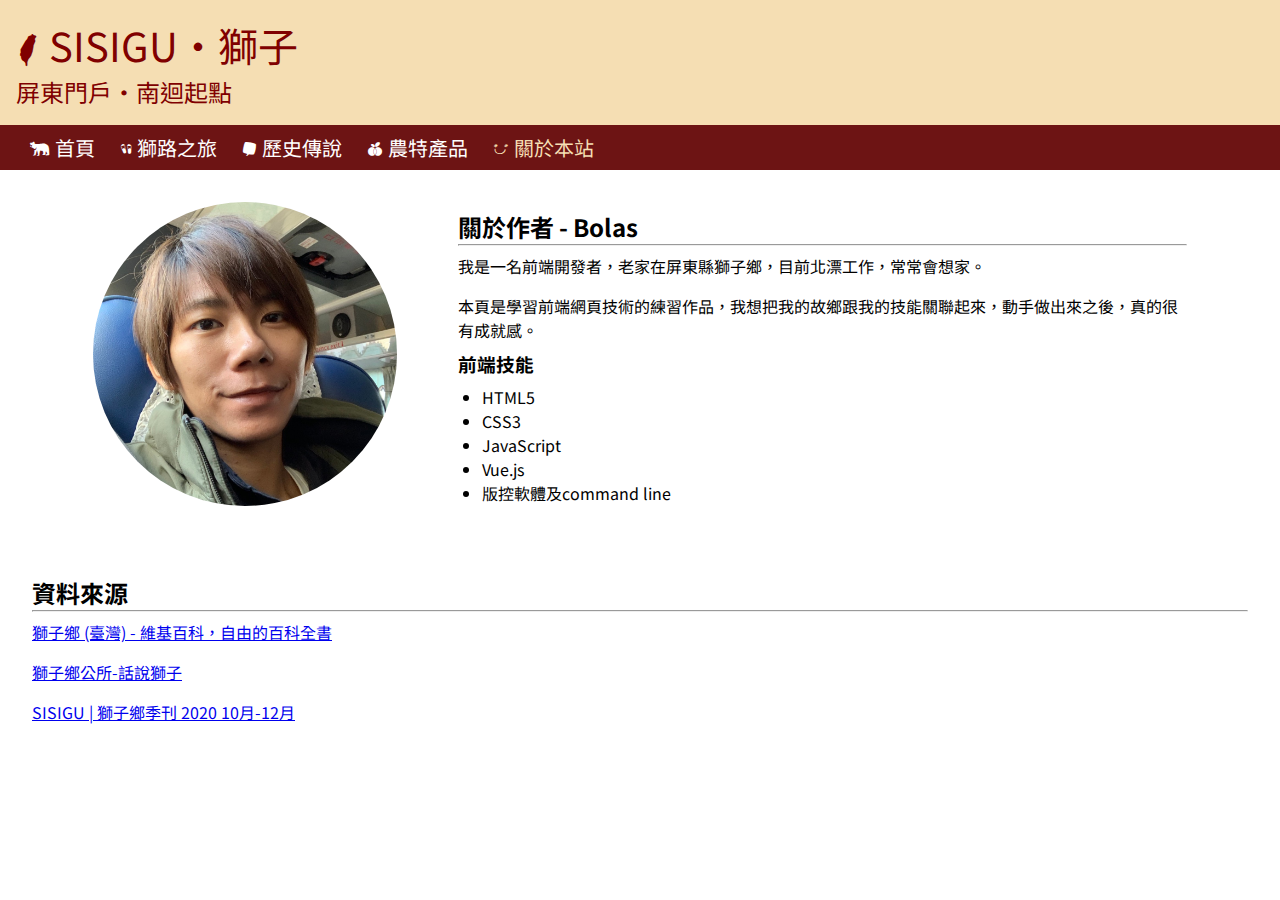
==== about.html @ d0d91b45 "first commit" ====
<!DOCTYPE html>
<html lang="zh-Hant">
<head>
  <meta charset="UTF-8">
  <meta http-equiv="X-UA-Compatible">
  <meta name="viewport" content="width=device-width, initial-scale=1.0">
  <title>關於本站&nbsp;|&nbsp;SISIGU‧獅子</title>
  <meta name="description" content="此網站介紹台灣過去70年的經濟發展與相關政策">
  <link rel="stylesheet" href="./twicon/twicon.css">
  <link rel="shortcut icon" href="./taiwanIcon.png" type="image/x-icon">
  <link rel="preconnect" href="https://fonts.googleapis.com">
  <link rel="preconnect" href="https://fonts.gstatic.com" crossorigin>
  <!-- google font setting -->
  <link href="https://fonts.googleapis.com/css2?family=Noto+Sans+TC&display=swap" rel="stylesheet">
  <link rel="stylesheet" href="./style.css">
</head>
<body>
  <header>
    <h1 class="headerTitle"><i class="twicon-main-island"></i>&nbsp;SISIGU‧獅子</h1>
    <h3 class="headerText">屏東門戶‧南迴起點</h3>
  </header>

  <nav>
    <ul>
      <li><a href="./index.html"><i class="twicon-black-bear"></i>&nbsp;首頁</a></li>
      <li><a href="./trip.html"><i class="twicon-slipper"></i>&nbsp;獅路之旅</a></li>
      <li><a href="./history.html"><i class="twicon-l-pixnet"></i>&nbsp;歷史傳說</a></li>
      <li><a href="./agriculture.html"><i class="twicon-l-wemo"></i>&nbsp;農特產品</a></li>
      <li><a class="active" href="./about.html"><i class="twicon-l-youbike"></i>&nbsp;關於本站</a></li>
    </ul>
  </nav>

  <main>
    <section class="container about">
      <div class="picture">
        <img src="./avatar.jpg" alt="">
      </div>
      <div class="text">
        <h2>關於作者 - Bolas</h2>
        <hr>
        <p>我是一名前端開發者，老家在屏東縣獅子鄉，目前北漂工作，常常會想家。</p>
        <p>本頁是學習前端網頁技術的練習作品，我想把我的故鄉跟我的技能關聯起來，動手做出來之後，真的很有成就感。</p>
        <div class="item">
          <h3>前端技能</h3>
          <ul>
            <li>HTML5</li>
            <li>CSS3</li>
            <li>JavaScript</li>
            <li>Vue.js</li>
            <li>版控軟體及command line</li>
          </ul>
        </div>
      </div>
    </section>
    <section class="container">
      <h2>資料來源</h2>
      <hr>
      <p><a href="https://zh.wikipedia.org/wiki/%E7%8D%85%E5%AD%90%E9%84%89_(%E5%8F%B0%E7%81%A3)">獅子鄉 (臺灣) - 維基百科，自由的百科全書</a></p>
      <p><a href="https://www.pthg.gov.tw/townszt/Content_List.aspx?n=A3BE7F08CFDDE2F5">獅子鄉公所-話說獅子</a></p>
      <p><a href="https://taiwantone.com/ebook/sisigu/#p=1">SISIGU | 獅子鄉季刊 2020 10月-12月</a></p>
    </section>
  </main>
</body>
</html>
---- twicon/twicon.css ----
/*!
* @package twicon
* @version 1.001
* @author twicon https://twicon.page
* @copyright Copyright (c) 2020 twicon
* @license - https://twicon.page/license/
*/
@font-face {
  font-family: twicon;
  font-weight: 400;
  font-style: Regular;
  src: url(twicon.woff2) format("woff2"),
    url(twicon.woff) format("woff");
}
[class*=" twicon-"],
[class^="twicon-"] {
  font-family: twicon !important;
  speak: none;
  font-style: normal;
  font-weight: 400;
  font-variant: normal;
  text-transform: none;
  white-space: nowrap;
  word-wrap: normal;
  direction: ltr;
  line-height: 1;
  -webkit-font-feature-settings: "liga";
  -webkit-font-smoothing: antialiased;
}

.twicon-td-flag:before {
  content: "\a000";
}
.twicon-roc-flag:before {
  content: "\a001";
}
.twicon-main-island:before {
  content: "\a002";
}
.twicon-penghu-islands:before {
  content: "\a003";
}
.twicon-kinmen-island:before {
  content: "\a004";
}
.twicon-green-island:before {
  content: "\a005";
}
.twicon-lamay-island:before {
  content: "\a006";
}
.twicon-gueishan-island:before {
  content: "\a007";
}
.twicon-orchid-island:before {
  content: "\a008";
}
.twicon-grave-sense:before {
  content: "\a009";
}
.twicon-cks-hall:before {
  content: "\a00a";
}
.twicon-gate-cks:before {
  content: "\a00b";
}
.twicon-president-office:before {
  content: "\a00c";
}
.twicon-taipei101:before {
  content: "\a00d";
}
.twicon-np-mus:before {
  content: "\a00e";
}
.twicon-shrine-tp:before {
  content: "\a00f";
}
.twicon-longshan-tmp:before {
  content: "\a010";
}
.twicon-sys-hall:before {
  content: "\a011";
}
.twicon-confucius-tmp:before {
  content: "\a012";
}
.twicon-xingtian-tmp:before {
  content: "\a013";
}
.twicon-nt-mus:before {
  content: "\a014";
}
.twicon-grand-hotel:before {
  content: "\a015";
}
.twicon-228-park:before {
  content: "\a016";
}
.twicon-san-domingo:before {
  content: "\a017";
}
.twicon-raohe-nm:before {
  content: "\a018";
}
.twicon-red-house:before {
  content: "\a019";
}
.twicon-beimen:before {
  content: "\a01a";
}
.twicon-xiaonanmen:before {
  content: "\a01b";
}
.twicon-taipei-stn:before {
  content: "\a01c";
}
.twicon-zeelandia:before {
  content: "\a01d";
}
.twicon-eg-castle:before {
  content: "\a01e";
}
.twicon-provintia:before {
  content: "\a01f";
}
.twicon-hy-statue:before {
  content: "\a020";
}
.twicon-85tower:before {
  content: "\a021";
}
.twicon-fb-stn:before {
  content: "\a022";
}
.twicon-dt-pagoda:before {
  content: "\a023";
}
.twicon-rosary-church:before {
  content: "\a024";
}
.twicon-longteng-brg:before {
  content: "\a025";
}
.twicon-ly-mus:before {
  content: "\a026";
}
.twicon-lovers-brg:before {
  content: "\a027";
}
.twicon-hotspring-mus:before {
  content: "\a028";
}
.twicon-tunghai-uni:before {
  content: "\a029";
}
.twicon-taichung-park:before {
  content: "\a02a";
}
.twicon-queens-head:before {
  content: "\a02b";
}
.twicon-ntc-theater:before {
  content: "\a02c";
}
.twicon-bagua:before {
  content: "\a02d";
}
.twicon-foguangshan:before {
  content: "\a02e";
}
.twicon-vase-rock:before {
  content: "\a02f";
}
.twicon-tropic-cancer:before {
  content: "\a030";
}
.twicon-fuguijiao-lh:before {
  content: "\a031";
}
.twicon-yuweng-lh:before {
  content: "\a032";
}
.twicon-eluanbi-lh:before {
  content: "\a033";
}
.twicon-kano-staue:before {
  content: "\a034";
}
.twicon-ershawan:before {
  content: "\a035";
}
.twicon-dahu-park:before {
  content: "\a036";
}
.twicon-balloon:before {
  content: "\a037";
}
.twicon-taiwan-rw:before {
  content: "\a038";
}
.twicon-taipei-mrt:before {
  content: "\a039";
}
.twicon-alishan-rw:before {
  content: "\a03a";
}
.twicon-high-speed-rail:before {
  content: "\a03b";
}
.twicon-gondola:before {
  content: "\a03c";
}
.twicon-youbike:before {
  content: "\a03d";
}
.twicon-yami-boat:before {
  content: "\a03e";
}
.twicon-dragon-boat:before {
  content: "\a03f";
}
.twicon-lantern1:before {
  content: "\a040";
}
.twicon-lantern2:before {
  content: "\a041";
}
.twicon-sky-lantern:before {
  content: "\a042";
}
.twicon-taiwanese-bag:before {
  content: "\a043";
}
.twicon-postbox1:before {
  content: "\a044";
}
.twicon-postbox2:before {
  content: "\a045";
}
.twicon-jug:before {
  content: "\a046";
}
.twicon-tea-pot:before {
  content: "\a047";
}
.twicon-tapioca:before {
  content: "\a048";
}
.twicon-beer:before {
  content: "\a049";
}
.twicon-apple-cider:before {
  content: "\a04a";
}
.twicon-couplets:before {
  content: "\a04b";
}
.twicon-fortune:before {
  content: "\a04c";
}
.twicon-electric-pot:before {
  content: "\a04d";
}
.twicon-slipper:before {
  content: "\a04e";
}
.twicon-flying-fish:before {
  content: "\a04f";
}
.twicon-black-bear:before {
  content: "\a050";
}
.twicon-trash:before {
  content: "\a052";
}
.twicon-recycling:before {
  content: "\a051";
}
.twicon-queue-box:before {
  content: "\a053";
}
.twicon-bicycle-lane:before {
  content: "\a054";
}
.twicon-red-man:before {
  content: "\a055";
}
.twicon-green-man:before {
  content: "\a056";
}
.twicon-l-nh-insurance:before {
  content: "\a057";
}
.twicon-l-pixnet:before {
  content: "\a058";
}
.twicon-l-17live:before {
  content: "\a059";
}
.twicon-l-wemo:before {
  content: "\a05a";
}
.twicon-l-dcard:before {
  content: "\a05b";
}
.twicon-l-easy-card:before {
  content: "\a05c";
}
.twicon-l-ipass:before {
  content: "\a05d";
}
.twicon-l-youbike:before {
  content: "\a05e";
}
.twicon-l-luxgen:before {
  content: "\a05f";
}
.twicon-l-post:before {
  content: "\a060";
}
.twicon-l-taiwan-rw:before {
  content: "\a061";
}
.twicon-l-taipei-mrt:before {
  content: "\a062";
}
.twicon-l-kaoxiong-mrt:before {
  content: "\a063";
}
.twicon-xs {
  font-size: 0.5em;
}
.twicon-sm {
  font-size: 0.75em;
}
.twicon-md {
  font-size: 1.25em;
}
.twicon-lg {
  font-size: 1.5em;
}
.twicon-1x {
  font-size: 1em;
}
.twicon-2x {
  font-size: 2em;
}
.twicon-3x {
  font-size: 3em;
}
.twicon-4x {
  font-size: 4em;
}
.twicon-5x {
  font-size: 5em;
}
.twicon-6x {
  font-size: 6em;
}
.twicon-7x {
  font-size: 7em;
}
.twicon-8x {
  font-size: 8em;
}
.twicon-9x {
  font-size: 9em;
}
.twicon-10x {
  font-size: 10em;
}
.twicon-fw {
  text-align: center;
  width: 1.25em;
}
.twicon-ul {
  list-style-type: none;
  padding-left: 0;
  margin-left: 0;
}
.twicon-ul > li {
  position: relative;
  line-height: 2em;
}
.twicon-ul > li .twicon {
  display: inline-block;
  vertical-align: middle;
}
.twicon-border {
  border: solid 0.08em #f1f1f1;
  border-radius: 0.1em;
  padding: 0.2em 0.25em 0.15em;
}
.twicon-pull-left {
  float: left;
}
.twicon-pull-right {
  float: right;
}
.twicon.twicon-pull-left {
  margin-right: 0.3em;
}
.twicon.twicon-pull-right {
  margin-left: 0.3em;
}
.twicon-spin {
  -webkit-animation: twicon-spin 2s infinite linear;
  animation: twicon-spin 2s infinite linear;
  display: inline-block;
}
.twicon-pulse {
  -webkit-animation: twicon-spin 1s infinite steps(8);
  animation: twicon-spin 1s infinite steps(8);
  display: inline-block;
}
@-webkit-keyframes twicon-spin {
  0% {
    -webkit-transform: rotate(0);
    transform: rotate(0);
  }
  100% {
    -webkit-transform: rotate(360deg);
    transform: rotate(360deg);
  }
}
@keyframes twicon-spin {
  0% {
    -webkit-transform: rotate(0);
    transform: rotate(0);
  }
  100% {
    -webkit-transform: rotate(360deg);
    transform: rotate(360deg);
  }
}
.twicon-rotate-90 {
  -webkit-transform: rotate(90deg);
  transform: rotate(90deg);
}
.twicon-rotate-180 {
  -webkit-transform: rotate(180deg);
  transform: rotate(180deg);
}
.twicon-rotate-270 {
  -webkit-transform: rotate(270deg);
  transform: rotate(270deg);
}
.twicon-flip-horizontal {
  -webkit-transform: scale(-1, 1);
  transform: scale(-1, 1);
}
.twicon-flip-vertical {
  -webkit-transform: scale(1, -1);
  transform: scale(1, -1);
}
.twicon-flip-horizontal.twicon-flip-vertical {
  -webkit-transform: scale(-1, -1);
  transform: scale(-1, -1);
}
:root .twicon-flip-horizontal,
:root .twicon-flip-vertical,
:root .twicon-rotate-180,
:root .twicon-rotate-270,
:root .twicon-rotate-90 {
  -webkit-filter: none;
  filter: none;
  display: inline-block;
}
.twicon-inverse {
  color: #fff;
}
.sr-only {
  border: 0;
  clip: rect(0, 0, 0, 0);
  height: 1px;
  margin: -1px;
  overflow: hidden;
  padding: 0;
  position: absolute;
  width: 1px;
}
.sr-only-focusable:active,
.sr-only-focusable:focus {
  clip: auto;
  height: auto;
  margin: 0;
  overflow: visible;
  position: static;
  width: auto;
}
/* NEW */
/* GLOBAL STYLES */

.main-nav {
  max-width: 1200px;
}

.navigation ul {
  background: #fff;
  list-style: none;
  margin: 0;
  padding: 0;
  display: flex;
}

.navigation li {
  flex: 3;
}

.navigation .user {
  flex: 1;
}


/* HEADER */

* {
  box-sizing: border-box;
}

body {
  margin: 0;
}

.header {
  overflow: hidden;
  padding: 16px 10px;
}

.header a {
  float: left;
  text-align: center;
  padding: 14px;
  text-decoration: none;
  font-size: 18px;
  line-height: 23px;
  border-radius: 4px;
  margin-right: 10px;
}

.header a.logo {
  font-size: 22px;
}

.header a:hover {
  background-color: #ddd;
}

.header a.active {
  background-color: rgb(110, 172, 125);
  color: white;
}

.header-right {
  float: right;
}

@media screen and (max-width: 550px) {
  .header a {
    padding: 8px;
    font-size: 12px;
    line-height: 15px;
    margin-right: 2px;
  }
  .header a.logo {
    font-size: 18px;
    font-weight: bold;
  }
}
---- style.css ----
* {
  padding: 0;
  margin: 0;
  box-sizing: border-box;
  font-family: 'Noto Sans TC', sans-serif;
}

h1,
h2,
h3,
h4,
h5,
h6 {
  font-weight: normal;
}

header {
  background-color: wheat;
  width: 100%;
  padding: 1rem;
  color: maroon;
}

nav {
  background-color: #6d1414;
}

nav ul {
  display: flex;
  padding-left: 1rem;
  list-style-type: none;
}

nav ul li {
  padding: 0.5rem 0.75rem;
}

nav ul li a {
  color: white;
  text-decoration: none;
  font-size: 1.25rem;
  transition: all .25s ease;
}

nav ul li a:hover{
  color: wheat;
}

.active{
  color: wheat;
}

.headerTitle {
  font-size: 2.5rem;
}

.headerText {
  font-size: 1.5rem;
}

main.index {
  width: 100%;
  display: flex;
}

section.left,
section.right {
  padding: 1.5rem;
}

section.right {
  display: flex;
  flex-direction: column;
  align-items: center;
}

section.right h4 {
  font-size: 1.25rem;
  text-align: center;
}

section.right p {
  margin: 1rem 0;
}

.container {
  padding: 2rem;
}

.container h2 {
  font-weight: bold;
}

.container p {
  padding: .5rem 0;
}

.container ol {
  padding-left: 1rem;
}

.festival {
  width:100%;
  display: flex;
  justify-content: space-between;
  align-items: flex-start;
}

.festival .item {
  width: 30%;
}

.agriculture {
  width: 100%;
  display: flex;
  justify-content: space-evenly;
}

.agriculture .picture img {
  width: 100%;
}

.agriculture .picture {
  width: 25%;
}

.agriculture .text {
  width: 60%;
}

.about {
  width: 100%;
  display: flex;
  justify-content: space-evenly;
  align-items: center;
}

.about .picture img {
  width: 100%;
  border-radius: 50%;
}

.about .picture {
  width: 25%;
}

.about .text {
  width: 60%;
}

.about .item ul {
  padding-left: 1.5rem;
  margin-top: .5rem;
}
.about .item h3 {
  font-weight: bold;
}
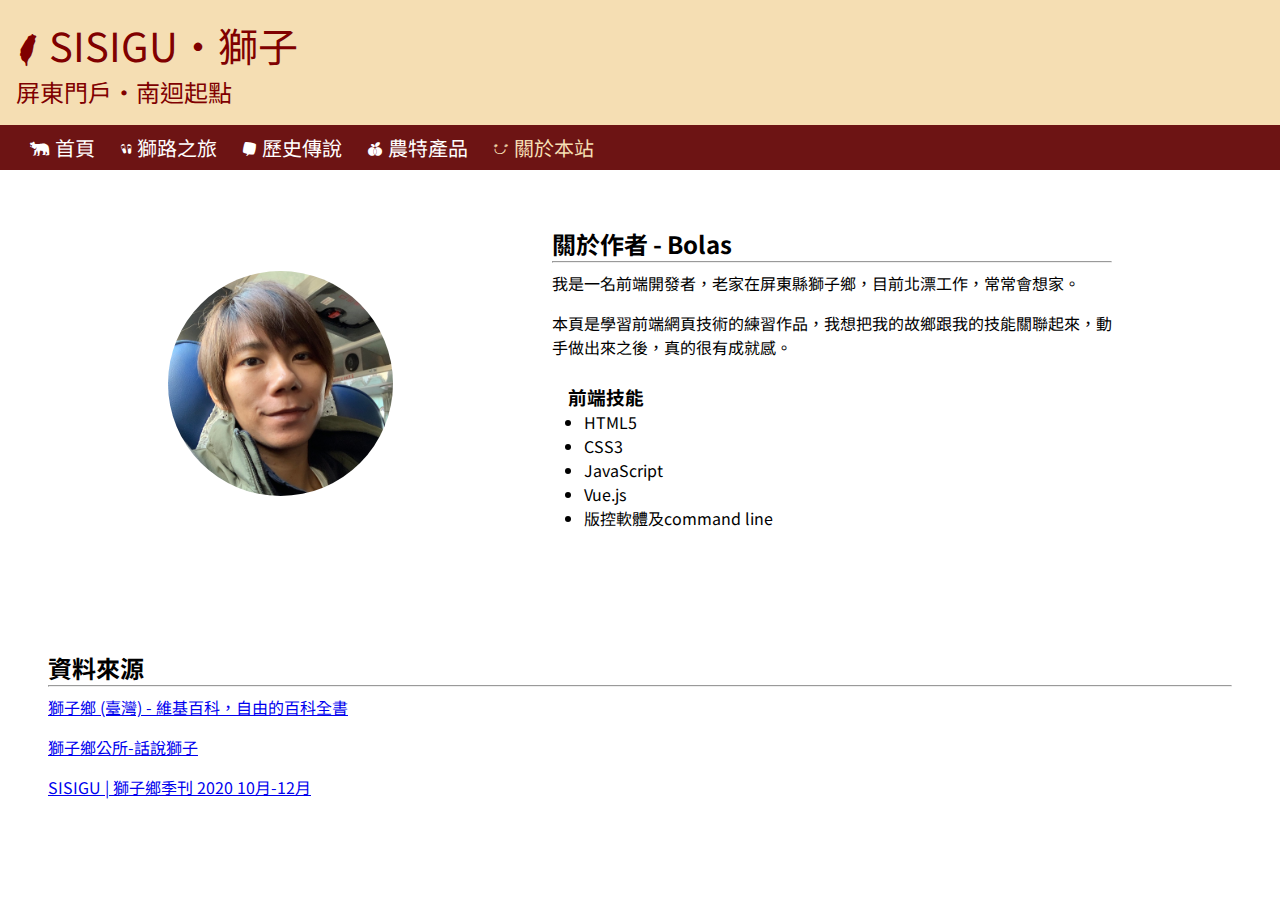
==== commit 240c320e: "RWD" ====
--- a/about.html
+++ b/about.html
@@ -1,5 +1,6 @@
 <!DOCTYPE html>
 <html lang="zh-Hant">
+
 <head>
   <meta charset="UTF-8">
   <meta http-equiv="X-UA-Compatible">
@@ -14,6 +15,7 @@
   <link href="https://fonts.googleapis.com/css2?family=Noto+Sans+TC&display=swap" rel="stylesheet">
   <link rel="stylesheet" href="./style.css">
 </head>
+
 <body>
   <header>
     <h1 class="headerTitle"><i class="twicon-main-island"></i>&nbsp;SISIGU‧獅子</h1>
@@ -53,12 +55,16 @@
       </div>
     </section>
     <section class="container">
-      <h2>資料來源</h2>
-      <hr>
-      <p><a href="https://zh.wikipedia.org/wiki/%E7%8D%85%E5%AD%90%E9%84%89_(%E5%8F%B0%E7%81%A3)">獅子鄉 (臺灣) - 維基百科，自由的百科全書</a></p>
-      <p><a href="https://www.pthg.gov.tw/townszt/Content_List.aspx?n=A3BE7F08CFDDE2F5">獅子鄉公所-話說獅子</a></p>
-      <p><a href="https://taiwantone.com/ebook/sisigu/#p=1">SISIGU | 獅子鄉季刊 2020 10月-12月</a></p>
+      <div class="item">
+        <h2>資料來源</h2>
+        <hr>
+        <p><a href="https://zh.wikipedia.org/wiki/%E7%8D%85%E5%AD%90%E9%84%89_(%E5%8F%B0%E7%81%A3)">獅子鄉 (臺灣) -
+            維基百科，自由的百科全書</a></p>
+        <p><a href="https://www.pthg.gov.tw/townszt/Content_List.aspx?n=A3BE7F08CFDDE2F5">獅子鄉公所-話說獅子</a></p>
+        <p><a href="https://taiwantone.com/ebook/sisigu/#p=1">SISIGU | 獅子鄉季刊 2020 10月-12月</a></p>
+      </div>
     </section>
   </main>
 </body>
+
 </html>--- a/style.css
+++ b/style.css
@@ -39,14 +39,14 @@
   color: white;
   text-decoration: none;
   font-size: 1.25rem;
-  transition: all .25s ease;
+  transition: all 0.25s ease;
 }
 
-nav ul li a:hover{
+nav ul li a:hover {
   color: wheat;
 }
 
-.active{
+.active {
   color: wheat;
 }
 
@@ -61,6 +61,7 @@
 main.index {
   width: 100%;
   display: flex;
+  flex-wrap: wrap;
 }
 
 section.left,
@@ -68,10 +69,15 @@
   padding: 1.5rem;
 }
 
+section.left {
+  flex: 4 1 550px;
+}
+
 section.right {
   display: flex;
   flex-direction: column;
   align-items: center;
+  flex: 1 1 250px;
 }
 
 section.right h4 {
@@ -83,75 +89,110 @@
   margin: 1rem 0;
 }
 
+#curve_chart {
+  width: 100%;
+  height: 80%;
+}
+
+@media screen and (max-width: 650px) {
+  nav ul {
+    /* flex-wrap: wrap; */
+    flex-direction: column;
+  }
+}
+
+@media screen and (max-width: 550px) {
+  #curve_chart {
+    height: 30%;
+  }
+}
+
 .container {
   padding: 2rem;
+  width: 100%;
+  display: flex;
 }
 
-.container h2 {
+.container h1,
+.container h2,
+.container h3 {
   font-weight: bold;
 }
 
 .container p {
-  padding: .5rem 0;
+  padding: 0.5rem 0;
 }
 
-.container ol {
+.container ol,
+.container ul {
   padding-left: 1rem;
 }
 
+.container .picture img {
+  width: 25vh;
+  margin: auto;
+}
+
+.container .item {
+  padding: 1rem;
+  flex: 1 1 auto;
+}
+
+.container .text {
+  width: 50%;
+}
+
+.container .picture,
+.container .text {
+  padding: 1.5rem;
+}
+
+.trip {
+  flex-direction: column;
+}
+
 .festival {
-  width:100%;
-  display: flex;
+  flex-wrap: wrap;
   justify-content: space-between;
   align-items: flex-start;
 }
 
 .festival .item {
-  width: 30%;
+  flex: 1 1 250px;
 }
 
-.agriculture {
-  width: 100%;
-  display: flex;
-  justify-content: space-evenly;
-}
-
-.agriculture .picture img {
-  width: 100%;
-}
-
-.agriculture .picture {
-  width: 25%;
-}
-
-.agriculture .text {
-  width: 60%;
-}
-
+.agriculture,
 .about {
-  width: 100%;
-  display: flex;
   justify-content: space-evenly;
   align-items: center;
 }
 
 .about .picture img {
-  width: 100%;
   border-radius: 50%;
 }
 
-.about .picture {
-  width: 25%;
+@media screen and (max-width: 650px) {
+  .container .item,
+  .container .picture,
+  .container .text {
+    padding: 0.5rem 0;
+  }
+
+  .container .text {
+    width: 100%;
+  }
+
+  .festival,
+  .agriculture,
+  .about {
+    flex-direction: column;
+  }
+
+  .agriculture .picture {
+    order: 1;
+  }
+
+  .agriculture .text {
+    order: 2;
+  }
 }
-
-.about .text {
-  width: 60%;
-}
-
-.about .item ul {
-  padding-left: 1.5rem;
-  margin-top: .5rem;
-}
-.about .item h3 {
-  font-weight: bold;
-}